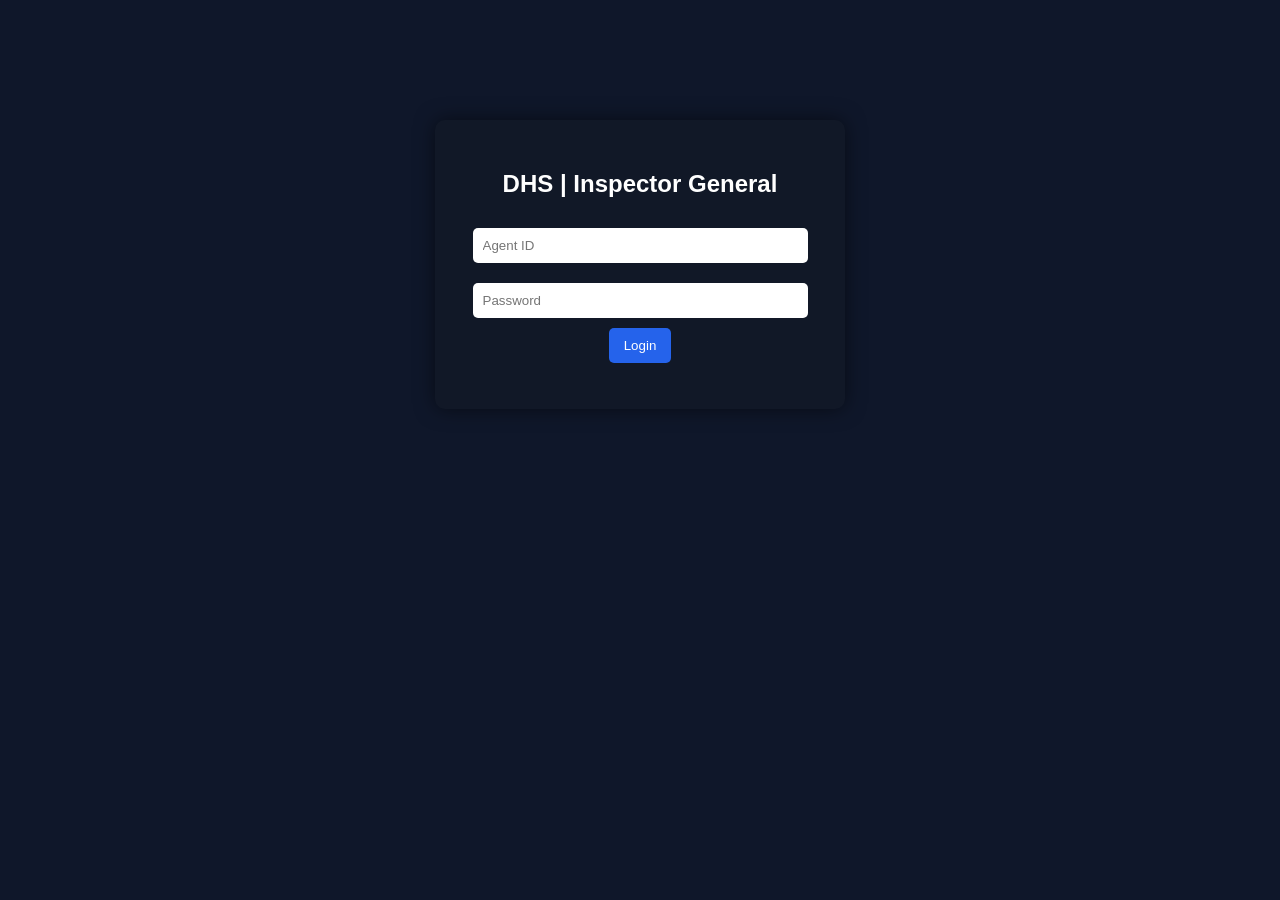
==== index.html @ 7dbbfda6 "Update title and header for Inspector General login" ====
<!DOCTYPE html>
<html>
<head>
  <title>Inspector General Login</title>
  <link rel="stylesheet" href="style.css">
</head>

<body>

  <div class="login-container">
    <h2>DHS | Inspector General</h2>

    <input id="agentIdInput" placeholder="Agent ID">
    <input id="password" type="password" placeholder="Password">

    <button onclick="login()">Login</button>

    <p id="error"></p>
  </div>

  <script src="app.js"></script>

</body>
</html>
---- style.css ----
body {
  margin: 0;
  font-family: Arial, sans-serif;
  background: #0f172a;
  color: white;
}

/* LOGIN CENTER */
.login-container {
  width: 350px;
  margin: 120px auto;
  background: #111827;
  padding: 30px;
  border-radius: 10px;
  box-shadow: 0 0 20px rgba(0,0,0,0.5);
  text-align: center;
}

input, select {
  width: 90%;
  padding: 10px;
  margin: 10px 0;
  border: none;
  border-radius: 5px;
}

button {
  padding: 10px 15px;
  background: #2563eb;
  color: white;
  border: none;
  border-radius: 5px;
  cursor: pointer;
}

button:hover {
  background: #1d4ed8;
}

/* SIDEBAR */
.sidebar {
  position: fixed;
  left: -250px;
  top: 0;
  width: 250px;
  height: 100%;
  background: #020617;
  padding: 20px;
  transition: 0.3s;
}

.sidebar button {
  width: 100%;
  margin-top: 10px;
}

/* TOP BAR */
.topbar {
  background: #020617;
  padding: 15px;
  display: flex;
  align-items: center;
}

.menu-btn {
  font-size: 24px;
  margin-right: 20px;
  cursor: pointer;
}

/* CARDS */
.card {
  background: #111827;
  padding: 15px;
  margin: 10px;
  border-radius: 8px;
}

.container {
  padding: 20px;
}
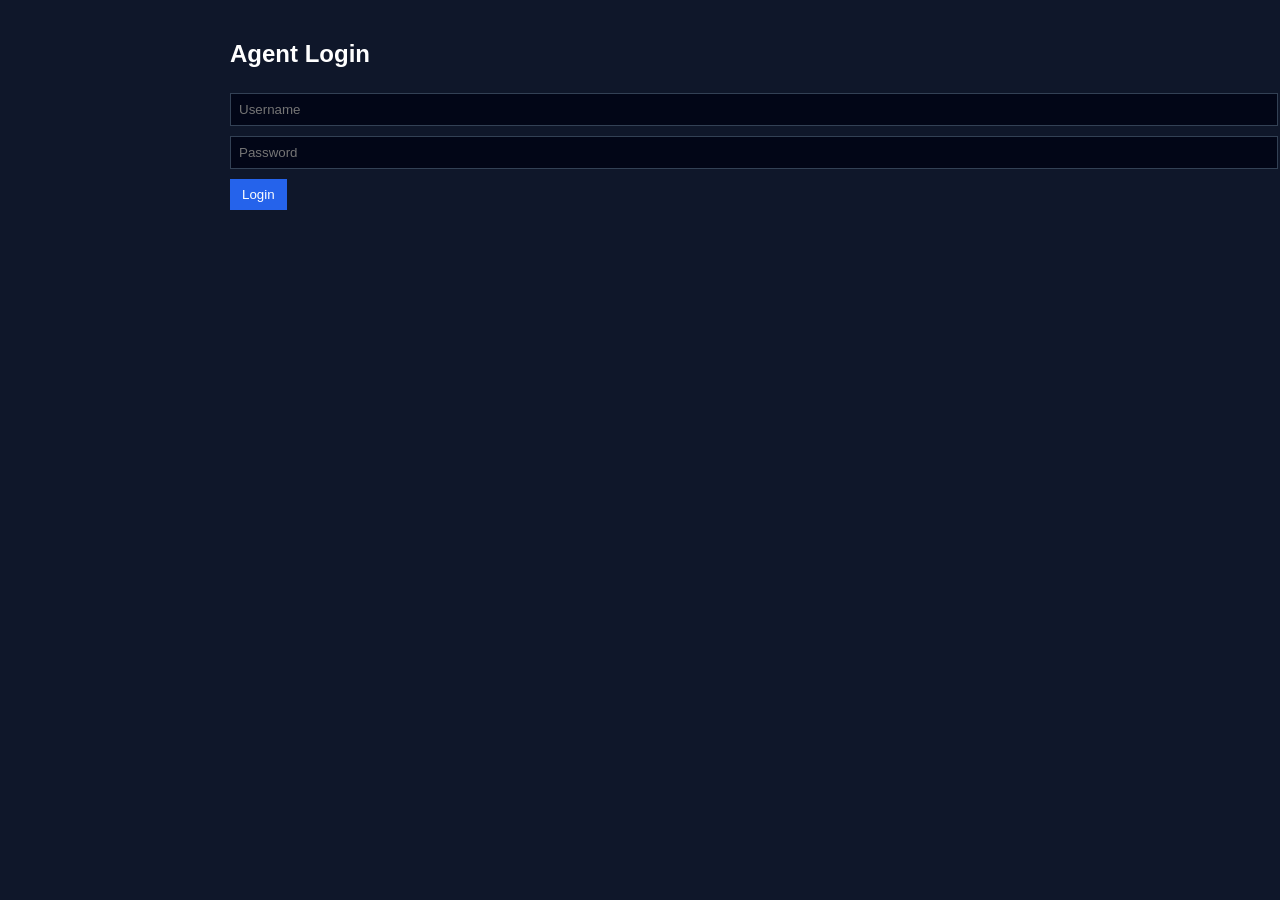
==== commit d909c7f4: "Update title and login form labels in index.html" ====
--- a/index.html
+++ b/index.html
@@ -1,24 +1,24 @@
 <!DOCTYPE html>
 <html>
 <head>
-  <title>Inspector General Login</title>
+  <title>Login</title>
   <link rel="stylesheet" href="style.css">
 </head>
 
 <body>
 
-  <div class="login-container">
-    <h2>DHS | Inspector General</h2>
+<div class="main">
+  <h2>Agent Login</h2>
 
-    <input id="agentIdInput" placeholder="Agent ID">
-    <input id="password" type="password" placeholder="Password">
+  <input id="agentIdInput" placeholder="Username">
+  <input id="password" type="password" placeholder="Password">
 
-    <button onclick="login()">Login</button>
+  <button onclick="login()">Login</button>
 
-    <p id="error"></p>
-  </div>
+  <p id="error"></p>
+</div>
 
-  <script src="app.js"></script>
+<script src="app.js"></script>
 
 </body>
 </html>
--- a/style.css
+++ b/style.css
@@ -5,77 +5,61 @@
   color: white;
 }
 
-/* LOGIN CENTER */
-.login-container {
-  width: 350px;
-  margin: 120px auto;
-  background: #111827;
-  padding: 30px;
-  border-radius: 10px;
-  box-shadow: 0 0 20px rgba(0,0,0,0.5);
-  text-align: center;
+.topbar {
+  background: #020617;
+  padding: 15px;
+  font-weight: bold;
 }
 
-input, select {
-  width: 90%;
-  padding: 10px;
+.sidebar {
+  width: 200px;
+  position: fixed;
+  height: 100%;
+  background: #020617;
+  padding-top: 20px;
+}
+
+.sidebar a {
+  display: block;
+  color: white;
+  padding: 12px;
+  text-decoration: none;
+}
+
+.sidebar a:hover {
+  background: #1e293b;
+}
+
+.main {
+  margin-left: 210px;
+  padding: 20px;
+}
+
+.card {
+  background: #1e293b;
+  padding: 15px;
   margin: 10px 0;
-  border: none;
-  border-radius: 5px;
+  border-radius: 8px;
+}
+
+input, textarea, select {
+  width: 100%;
+  padding: 8px;
+  margin: 5px 0;
+  background: #020617;
+  border: 1px solid #334155;
+  color: white;
 }
 
 button {
-  padding: 10px 15px;
+  padding: 8px 12px;
   background: #2563eb;
+  border: none;
   color: white;
-  border: none;
-  border-radius: 5px;
   cursor: pointer;
+  margin-top: 5px;
 }
 
 button:hover {
   background: #1d4ed8;
 }
-
-/* SIDEBAR */
-.sidebar {
-  position: fixed;
-  left: -250px;
-  top: 0;
-  width: 250px;
-  height: 100%;
-  background: #020617;
-  padding: 20px;
-  transition: 0.3s;
-}
-
-.sidebar button {
-  width: 100%;
-  margin-top: 10px;
-}
-
-/* TOP BAR */
-.topbar {
-  background: #020617;
-  padding: 15px;
-  display: flex;
-  align-items: center;
-}
-
-.menu-btn {
-  font-size: 24px;
-  margin-right: 20px;
-  cursor: pointer;
-}
-
-/* CARDS */
-.card {
-  background: #111827;
-  padding: 15px;
-  margin: 10px;
-  border-radius: 8px;
-}
-
-.container {
-  padding: 20px;
-}
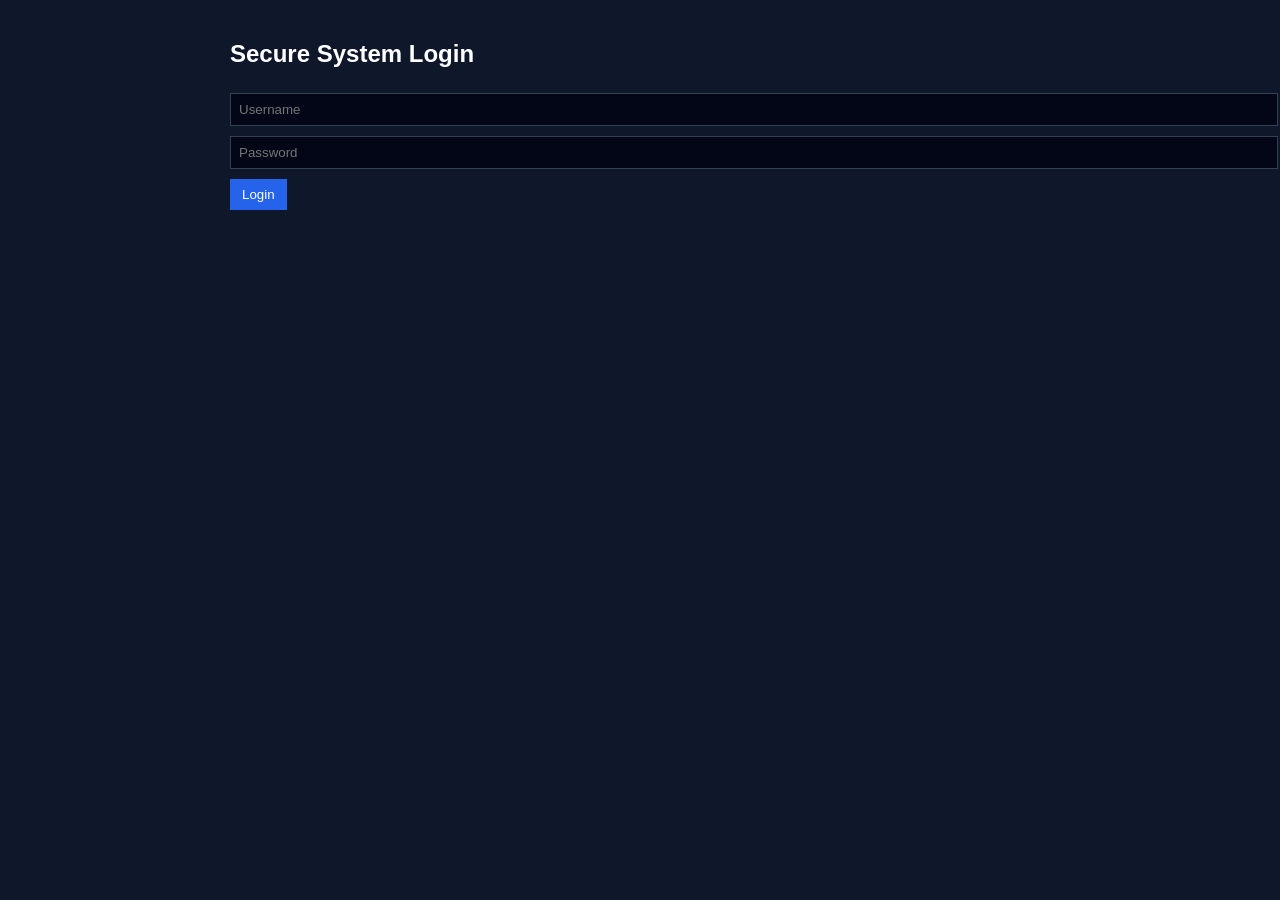
==== commit f903902d: "Change header text from 'Agent Login' to 'Secure System Login'" ====
--- a/index.html
+++ b/index.html
@@ -8,7 +8,7 @@
 <body>
 
 <div class="main">
-  <h2>Agent Login</h2>
+  <h2>Secure System Login</h2>
 
   <input id="agentIdInput" placeholder="Username">
   <input id="password" type="password" placeholder="Password">
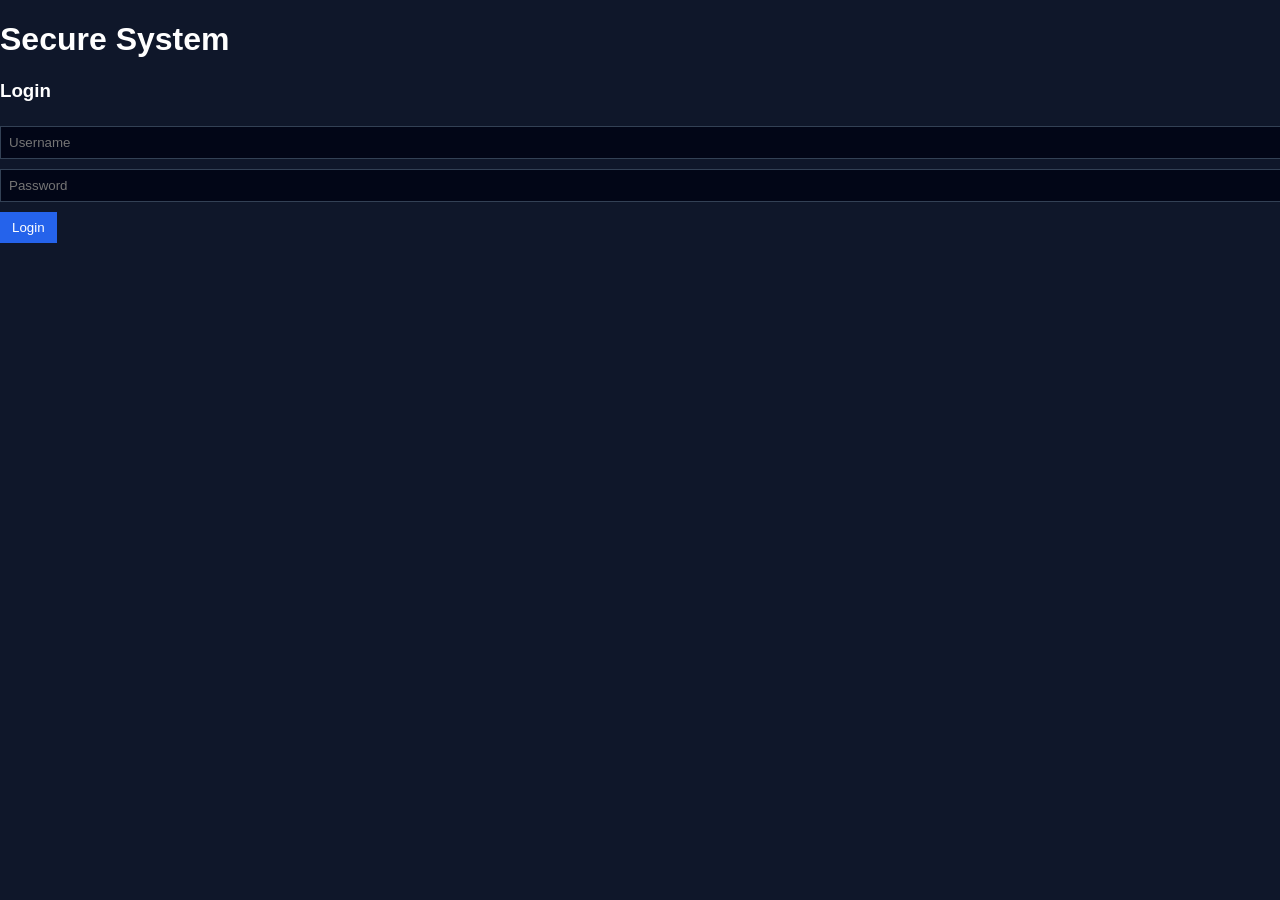
==== commit a0a45b0d: "Update index.html" ====
--- a/index.html
+++ b/index.html
@@ -1,24 +1,25 @@
 <!DOCTYPE html>
 <html>
 <head>
-  <title>Login</title>
+  <title>Secure System Login</title>
   <link rel="stylesheet" href="style.css">
 </head>
 
-<body>
+<body class="login-body">
 
-<div class="main">
-  <h2>Secure System Login</h2>
+  <div class="login-container">
+    <h1>Secure System</h1>
+    <h3>Login</h3>
 
-  <input id="agentIdInput" placeholder="Username">
-  <input id="password" type="password" placeholder="Password">
+    <input id="agentIdInput" placeholder="Username">
+    <input id="password" type="password" placeholder="Password">
 
-  <button onclick="login()">Login</button>
+    <button onclick="login()">Login</button>
 
-  <p id="error"></p>
-</div>
+    <p id="error"></p>
+  </div>
 
-<script src="app.js"></script>
+  <script src="app.js"></script>
 
 </body>
 </html>
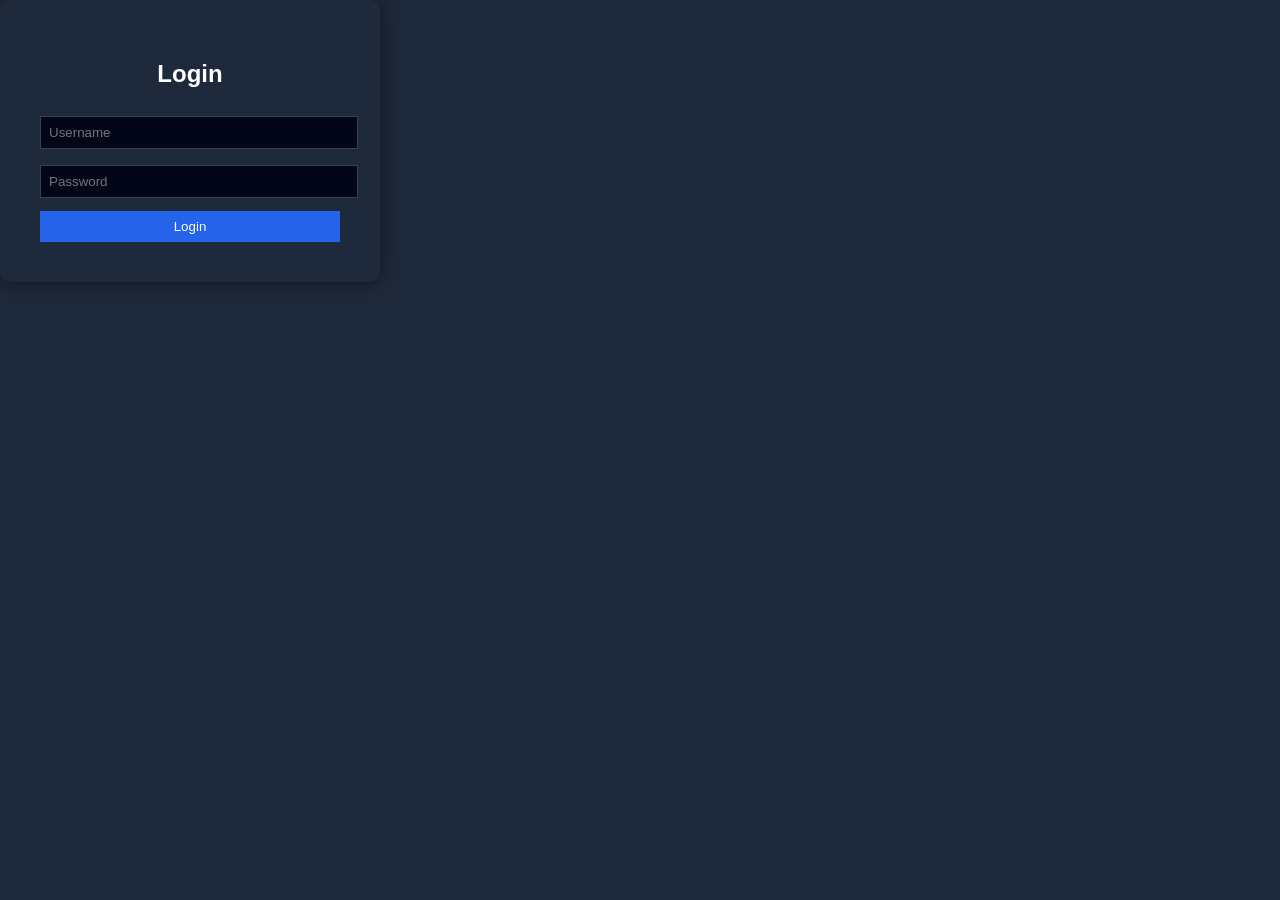
==== commit adc25723: "Change title and update class names in index.html" ====
--- a/index.html
+++ b/index.html
@@ -1,25 +1,22 @@
 <!DOCTYPE html>
 <html>
 <head>
-  <title>Secure System Login</title>
+  <title>Login</title>
   <link rel="stylesheet" href="style.css">
 </head>
 
-<body class="login-body">
+<body class="login-container">
 
-  <div class="login-container">
-    <h1>Secure System</h1>
-    <h3>Login</h3>
+<div class="login-box">
+  <h2>Login</h2>
 
-    <input id="agentIdInput" placeholder="Username">
-    <input id="password" type="password" placeholder="Password">
+  <input id="username" placeholder="Username">
+  <input id="password" type="password" placeholder="Password">
 
-    <button onclick="login()">Login</button>
+  <button onclick="login()">Login</button>
+</div>
 
-    <p id="error"></p>
-  </div>
-
-  <script src="app.js"></script>
+<script src="app.js"></script>
 
 </body>
 </html>
--- a/style.css
+++ b/style.css
@@ -63,3 +63,38 @@
 button:hover {
   background: #1d4ed8;
 }
+.login-body {
+  display: flex;
+  justify-content: center;
+  align-items: center;
+  height: 100vh;
+  background: #0f172a;
+}
+
+.login-container {
+  background: #1e293b;
+  padding: 40px;
+  border-radius: 10px;
+  width: 300px;
+  text-align: center;
+  box-shadow: 0 0 20px rgba(0,0,0,0.5);
+}
+
+.login-container h1 {
+  margin-bottom: 5px;
+}
+
+.login-container h3 {
+  margin-bottom: 20px;
+  font-weight: normal;
+  color: #94a3b8;
+}
+
+.login-container input {
+  width: 100%;
+  margin: 8px 0;
+}
+
+.login-container button {
+  width: 100%;
+}
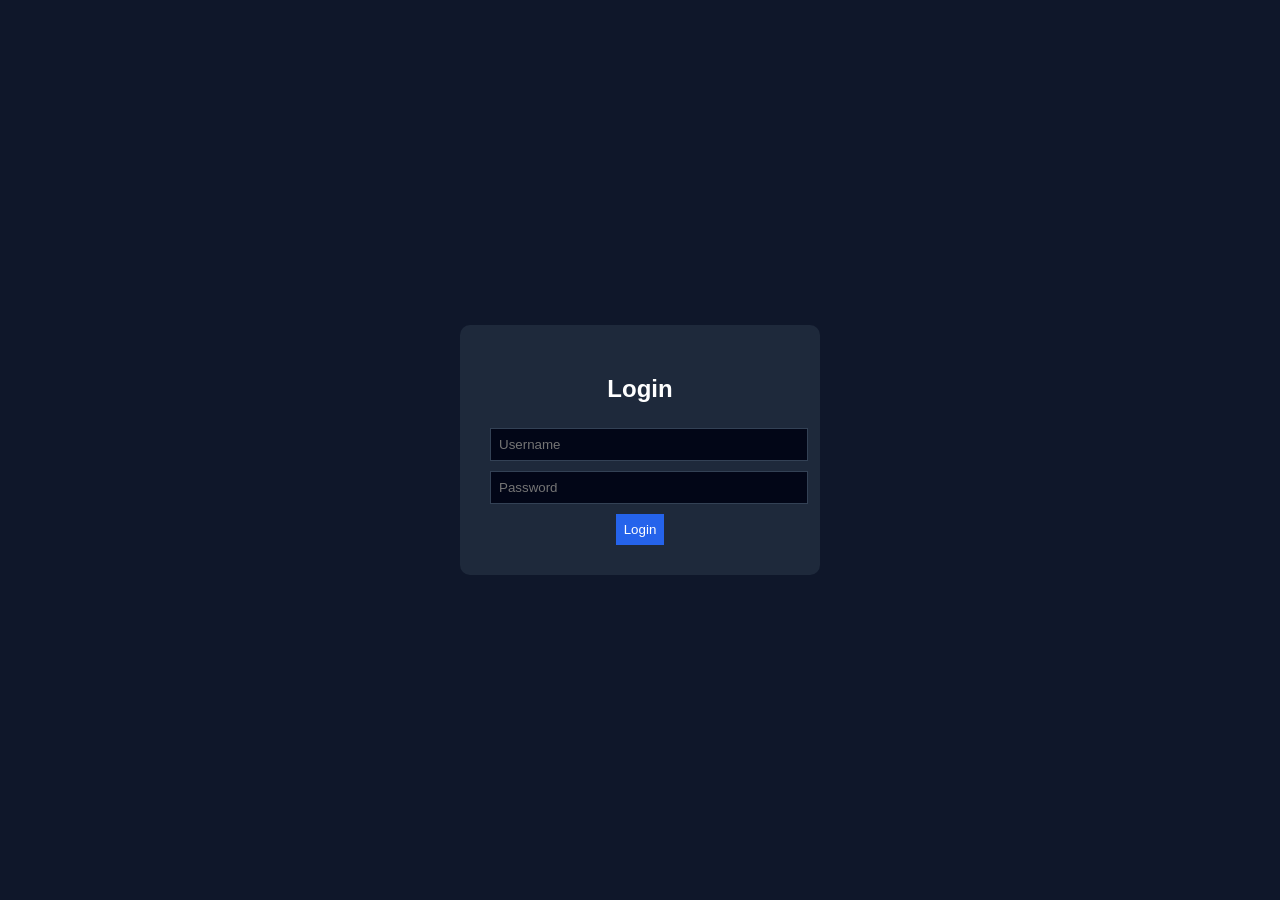
==== commit c299c978: "Update index.html" ====
--- a/index.html
+++ b/index.html
@@ -11,7 +11,7 @@
   <h2>Login</h2>
 
   <input id="username" placeholder="Username">
-  <input id="password" type="password" placeholder="Password">
+<input id="password" type="password" placeholder="Password">
 
   <button onclick="login()">Login</button>
 </div>
--- a/style.css
+++ b/style.css
@@ -5,6 +5,23 @@
   color: white;
 }
 
+/* LOGIN */
+.login-container {
+  display: flex;
+  justify-content: center;
+  align-items: center;
+  height: 100vh;
+}
+
+.login-box {
+  background: #1e293b;
+  padding: 30px;
+  border-radius: 10px;
+  width: 300px;
+  text-align: center;
+}
+
+/* LAYOUT */
 .topbar {
   background: #020617;
   padding: 15px;
@@ -16,13 +33,12 @@
   position: fixed;
   height: 100%;
   background: #020617;
-  padding-top: 20px;
 }
 
 .sidebar a {
   display: block;
+  padding: 12px;
   color: white;
-  padding: 12px;
   text-decoration: none;
 }
 
@@ -35,6 +51,7 @@
   padding: 20px;
 }
 
+/* CARDS */
 .card {
   background: #1e293b;
   padding: 15px;
@@ -42,6 +59,7 @@
   border-radius: 8px;
 }
 
+/* INPUTS */
 input, textarea, select {
   width: 100%;
   padding: 8px;
@@ -52,49 +70,10 @@
 }
 
 button {
-  padding: 8px 12px;
+  padding: 8px;
   background: #2563eb;
+  color: white;
   border: none;
-  color: white;
+  margin-top: 5px;
   cursor: pointer;
-  margin-top: 5px;
 }
-
-button:hover {
-  background: #1d4ed8;
-}
-.login-body {
-  display: flex;
-  justify-content: center;
-  align-items: center;
-  height: 100vh;
-  background: #0f172a;
-}
-
-.login-container {
-  background: #1e293b;
-  padding: 40px;
-  border-radius: 10px;
-  width: 300px;
-  text-align: center;
-  box-shadow: 0 0 20px rgba(0,0,0,0.5);
-}
-
-.login-container h1 {
-  margin-bottom: 5px;
-}
-
-.login-container h3 {
-  margin-bottom: 20px;
-  font-weight: normal;
-  color: #94a3b8;
-}
-
-.login-container input {
-  width: 100%;
-  margin: 8px 0;
-}
-
-.login-container button {
-  width: 100%;
-}
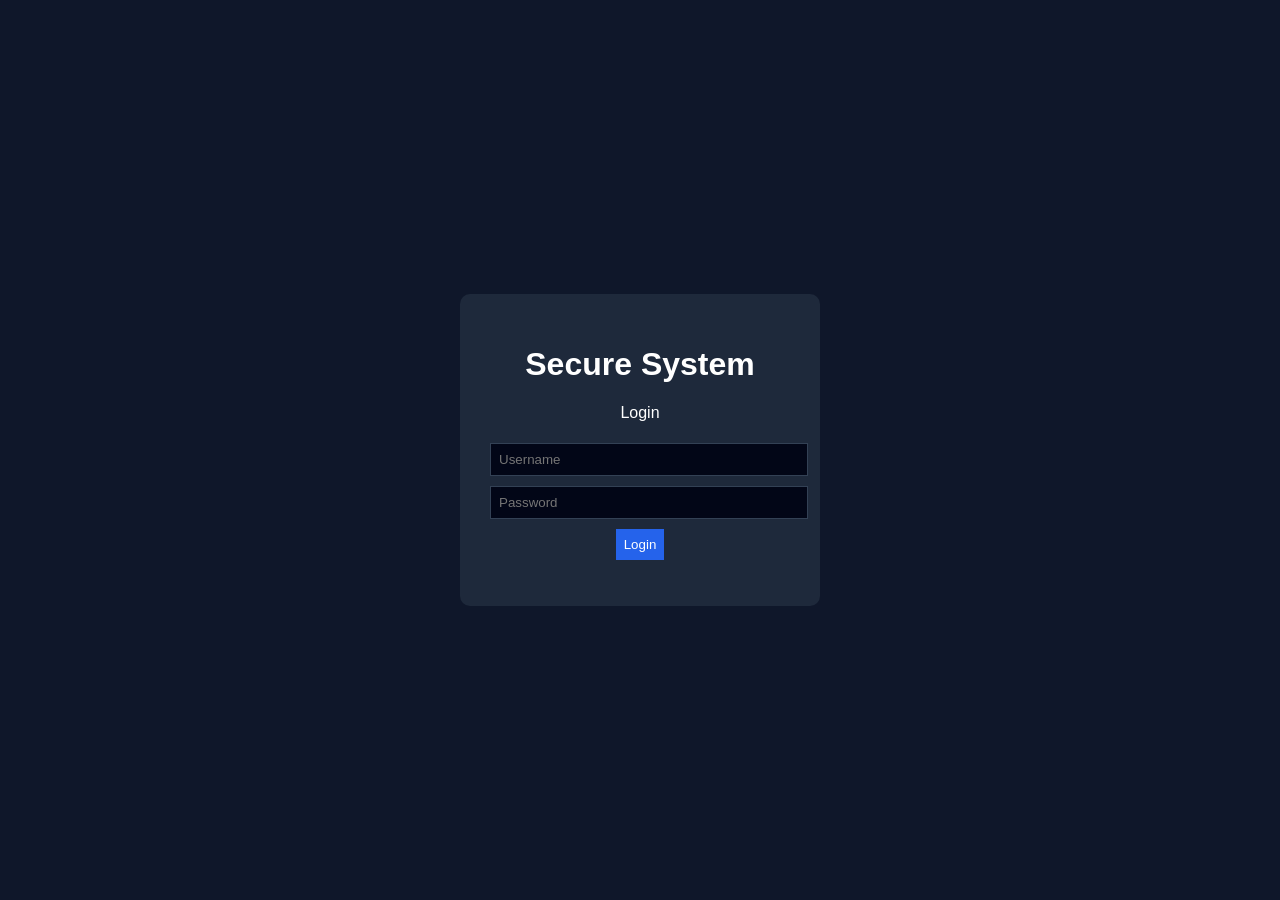
==== commit e38b4fe9: "Update index.html" ====
--- a/index.html
+++ b/index.html
@@ -1,22 +1,27 @@
 <!DOCTYPE html>
 <html>
 <head>
-  <title>Login</title>
+  <title>Secure System Login</title>
   <link rel="stylesheet" href="style.css">
 </head>
 
 <body class="login-container">
 
-<div class="login-box">
-  <h2>Login</h2>
+  <div class="login-box">
+    <h1>Secure System</h1>
+    <p>Login</p>
 
-  <input id="username" placeholder="Username">
-<input id="password" type="password" placeholder="Password">
+    <!-- IMPORTANT: IDs MUST MATCH app.js -->
+    <input id="username" placeholder="Username">
+    <input id="password" type="password" placeholder="Password">
 
-  <button onclick="login()">Login</button>
-</div>
+    <button onclick="login()">Login</button>
 
-<script src="app.js"></script>
+    <p id="error"></p>
+  </div>
+
+  <!-- MUST BE AT BOTTOM -->
+  <script src="app.js"></script>
 
 </body>
 </html>
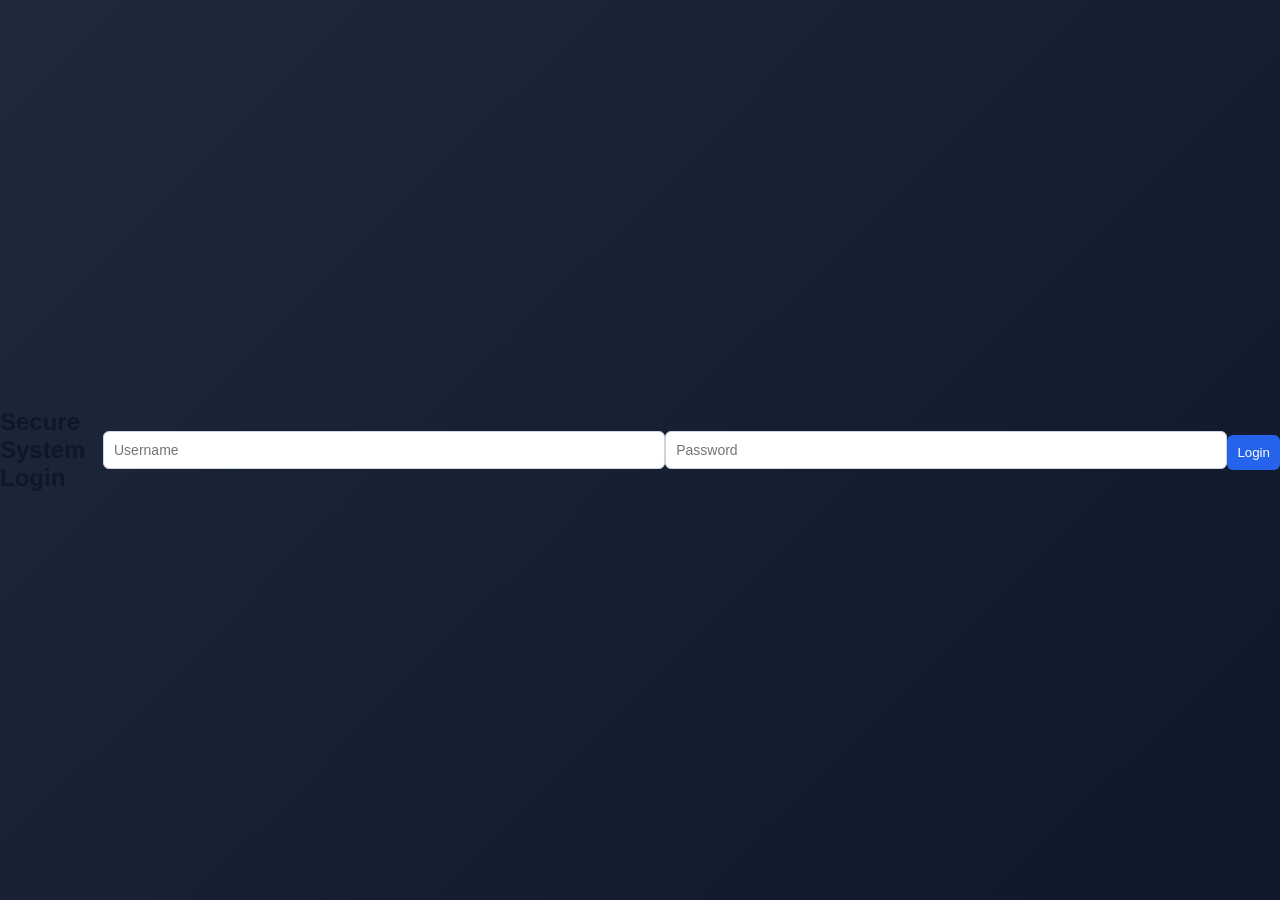
==== commit 699ea6eb: "Update index.html" ====
--- a/index.html
+++ b/index.html
@@ -5,23 +5,19 @@
   <link rel="stylesheet" href="style.css">
 </head>
 
-<body class="login-container">
+<body class="login-body">
 
-  <div class="login-box">
-    <h1>Secure System</h1>
-    <p>Login</p>
+<div class="login-container">
+  <h2>Secure System Login</h2>
 
-    <!-- IMPORTANT: IDs MUST MATCH app.js -->
-    <input id="username" placeholder="Username">
-    <input id="password" type="password" placeholder="Password">
+  <input id="username" placeholder="Username">
+  <input id="password" type="password" placeholder="Password">
 
-    <button onclick="login()">Login</button>
+  <button onclick="login()">Login</button>
 
-    <p id="error"></p>
-  </div>
+  <p id="error" class="error"></p>
+</div>
 
-  <!-- MUST BE AT BOTTOM -->
-  <script src="app.js"></script>
-
+<script src="app.js"></script>
 </body>
 </html>
--- a/style.css
+++ b/style.css
@@ -1,79 +1,221 @@
+/* =========================
+   GLOBAL
+========================= */
 body {
   margin: 0;
-  font-family: Arial, sans-serif;
-  background: #0f172a;
-  color: white;
-}
-
-/* LOGIN */
+  font-family: "Segoe UI", Arial, sans-serif;
+  background: #f1f5f9;
+  color: #0f172a;
+}
+
+/* =========================
+   LOGIN PAGE
+========================= */
 .login-container {
   display: flex;
   justify-content: center;
   align-items: center;
   height: 100vh;
+  background: linear-gradient(135deg, #1e293b, #0f172a);
 }
 
 .login-box {
-  background: #1e293b;
-  padding: 30px;
-  border-radius: 10px;
-  width: 300px;
+  background: white;
+  padding: 40px;
+  border-radius: 12px;
+  width: 340px;
+  box-shadow: 0 15px 50px rgba(0,0,0,0.25);
   text-align: center;
 }
 
-/* LAYOUT */
-.topbar {
-  background: #020617;
-  padding: 15px;
-  font-weight: bold;
-}
-
-.sidebar {
-  width: 200px;
-  position: fixed;
-  height: 100%;
-  background: #020617;
-}
-
-.sidebar a {
-  display: block;
-  padding: 12px;
-  color: white;
-  text-decoration: none;
-}
-
-.sidebar a:hover {
-  background: #1e293b;
-}
-
-.main {
-  margin-left: 210px;
-  padding: 20px;
-}
-
-/* CARDS */
-.card {
-  background: #1e293b;
-  padding: 15px;
-  margin: 10px 0;
-  border-radius: 8px;
-}
-
-/* INPUTS */
+.login-box h1 {
+  margin-bottom: 5px;
+}
+
+.login-box p {
+  color: #64748b;
+  margin-bottom: 20px;
+}
+
+/* =========================
+   INPUTS
+========================= */
 input, textarea, select {
   width: 100%;
-  padding: 8px;
-  margin: 5px 0;
-  background: #020617;
-  border: 1px solid #334155;
-  color: white;
-}
-
+  padding: 10px;
+  margin: 8px 0;
+  border-radius: 6px;
+  border: 1px solid #cbd5e1;
+  font-size: 14px;
+}
+
+textarea {
+  min-height: 100px;
+}
+
+/* =========================
+   BUTTONS
+========================= */
 button {
-  padding: 8px;
+  padding: 10px;
   background: #2563eb;
   color: white;
   border: none;
+  border-radius: 6px;
+  cursor: pointer;
   margin-top: 5px;
-  cursor: pointer;
-}
+}
+
+button:hover {
+  background: #1d4ed8;
+}
+
+/* =========================
+   TOPBAR
+========================= */
+.topbar {
+  background: white;
+  padding: 15px 20px;
+  border-bottom: 1px solid #e2e8f0;
+  font-weight: 600;
+  font-size: 16px;
+}
+
+/* =========================
+   SIDEBAR
+========================= */
+.sidebar {
+  width: 220px;
+  height: 100vh;
+  position: fixed;
+  background: #0f172a;
+  padding-top: 20px;
+}
+
+.sidebar a {
+  display: block;
+  padding: 12px 20px;
+  color: #cbd5f5;
+  text-decoration: none;
+  font-size: 14px;
+}
+
+.sidebar a:hover {
+  background: #1e293b;
+  color: white;
+}
+
+/* =========================
+   MAIN CONTENT
+========================= */
+.main {
+  margin-left: 220px;
+  padding: 25px;
+}
+
+/* =========================
+   CARDS
+========================= */
+.card {
+  background: white;
+  padding: 20px;
+  border-radius: 10px;
+  margin-top: 15px;
+  box-shadow: 0 4px 15px rgba(0,0,0,0.05);
+}
+
+/* =========================
+   TABLES
+========================= */
+.table {
+  width: 100%;
+  border-collapse: collapse;
+  margin-top: 15px;
+}
+
+.table th {
+  text-align: left;
+  background: #f8fafc;
+  padding: 12px;
+  border-bottom: 1px solid #e2e8f0;
+  font-weight: 600;
+}
+
+.table td {
+  padding: 12px;
+  border-bottom: 1px solid #e2e8f0;
+}
+
+/* =========================
+   BADGES (ROLES)
+========================= */
+.badge {
+  padding: 4px 10px;
+  border-radius: 6px;
+  font-size: 12px;
+  font-weight: 500;
+}
+
+.admin {
+  background: #fee2e2;
+  color: #b91c1c;
+}
+
+.agent {
+  background: #dbeafe;
+  color: #1d4ed8;
+}
+
+/* =========================
+   DASHBOARD STATS
+========================= */
+.stat-grid {
+  display: flex;
+  gap: 15px;
+}
+
+.stat-card {
+  flex: 1;
+  background: white;
+  padding: 20px;
+  border-radius: 10px;
+  box-shadow: 0 4px 15px rgba(0,0,0,0.05);
+}
+
+.stat-card h3 {
+  margin: 0;
+  font-size: 18px;
+}
+
+.stat-card p {
+  font-size: 22px;
+  font-weight: bold;
+  margin-top: 10px;
+}
+
+/* =========================
+   CASE CARDS
+========================= */
+.case-card {
+  background: white;
+  padding: 15px;
+  border-radius: 8px;
+  margin-top: 10px;
+  border-left: 5px solid #2563eb;
+}
+
+/* =========================
+   PROFILE PAGE
+========================= */
+.profile-box {
+  max-width: 600px;
+}
+
+.profile-box h2 {
+  margin-bottom: 10px;
+}
+
+.warning {
+  color: #b91c1c;
+  font-weight: bold;
+}
